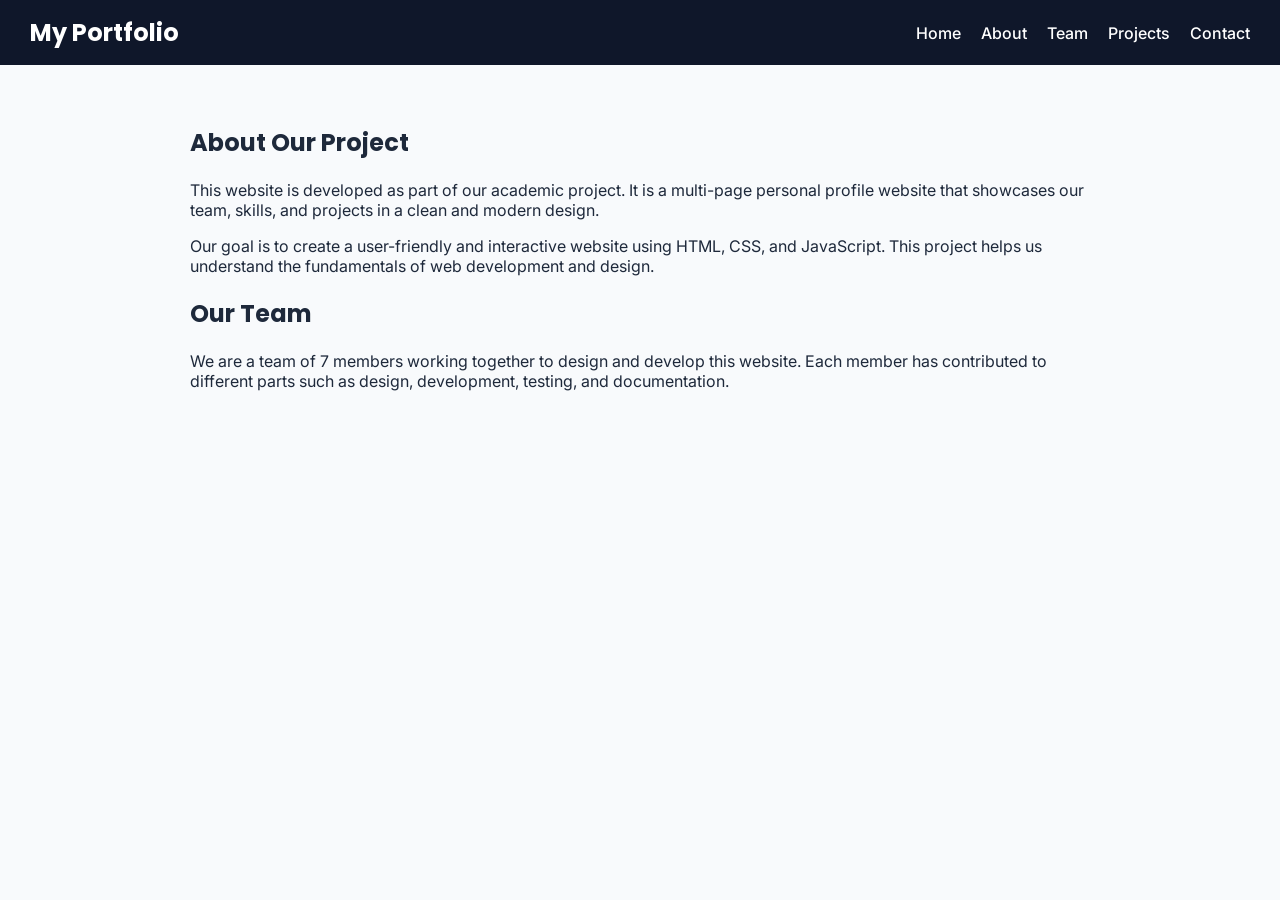
==== about.html @ 9d6f5ec6 "Add files via upload" ====
<!DOCTYPE html>
<html>
<head>
    <title>About Us</title>
    <link rel="stylesheet" href="style.css">
</head>

<body>

<nav>
    <h2>My Portfolio</h2>
    <ul>
        <li><a href="index.html">Home</a></li>
        <li><a href="about.html">About</a></li>
        <li><a href="team.html">Team</a></li>
        <li><a href="projects.html">Projects</a></li>
        <li><a href="contact.html">Contact</a></li>
    </ul>
</nav>

<section style="padding: 40px; max-width: 900px; margin: auto;">

    <h1>About Our Project</h1>

    <p>
        This website is developed as part of our academic project. 
        It is a multi-page personal profile website that showcases 
        our team, skills, and projects in a clean and modern design.
    </p>

    <p>
        Our goal is to create a user-friendly and interactive website 
        using HTML, CSS, and JavaScript. This project helps us 
        understand the fundamentals of web development and design.
    </p>

    <h2>Our Team</h2>

    <p>
        We are a team of 7 members working together to design and 
        develop this website. Each member has contributed to different 
        parts such as design, development, testing, and documentation.
    </p>

</section>

</body>
</html>
---- style.css ----
/* Import Fonts */
@import url('https://fonts.googleapis.com/css2?family=Inter:wght@300;400;600&family=Poppins:wght@400;600&display=swap');

/* Reset + Base */
body {
    margin: 0;
    font-family: 'Inter', sans-serif;
    background: #F8FAFC;
    color: #1E293B;
}

/* Headings */
h1, h2, h3 {
    font-family: 'Poppins', sans-serif;
}

/* Navbar */
nav {
    display: flex;
    justify-content: space-between;
    align-items: center;
    background: #0F172A;
    color: white;
    padding: 15px 30px;
}

nav h2 {
    margin: 0;
}

nav ul {
    display: flex;
    list-style: none;
    margin: 0;
}

nav ul li {
    margin-left: 20px;
}

nav a {
    color: white;
    text-decoration: none;
    font-weight: 500;
}

nav a:hover {
    color: #06B6D4;
}

/* Hero Section */
.hero {
    text-align: center;
    padding: 100px 20px;
    background: linear-gradient(to right, #2563EB, #06B6D4);
    color: white;
}

.hero h1 {
    font-size: 42px;
}

.hero p {
    font-size: 18px;
}

/* Team / Project Container */
.team-container {
    display: flex;
    flex-wrap: wrap;
    justify-content: center;
}

/* Cards */
.card {
    background: #FFFFFF;
    margin: 20px;
    padding: 20px;
    text-align: center;
    border-radius: 15px;
    width: 220px;
    box-shadow: 0 8px 20px rgba(0,0,0,0.08);
    transition: 0.3s;
}

.card:hover {
    transform: translateY(-8px);
    box-shadow: 0 15px 30px rgba(0,0,0,0.15);
}

.card img {
    border-radius: 50%;
}

/* Buttons */
button {
    background: #2563EB;
    color: white;
    border: none;
    padding: 12px 20px;
    border-radius: 30px;
    font-size: 16px;
    cursor: pointer;
}

button:hover {
    background: #1D4ED8;
    transform: scale(1.05);
}

/* Inputs */
input, textarea {
    width: 260px;
    padding: 10px;
    border-radius: 10px;
    border: 1px solid #ccc;
    font-family: 'Inter', sans-serif;
}

input:focus, textarea:focus {
    outline: none;
    border-color: #2563EB;
}

/* Smooth transitions */
* {
    transition: all 0.3s ease;
}

/* Section spacing */
section {
    margin-top: 20px;
}
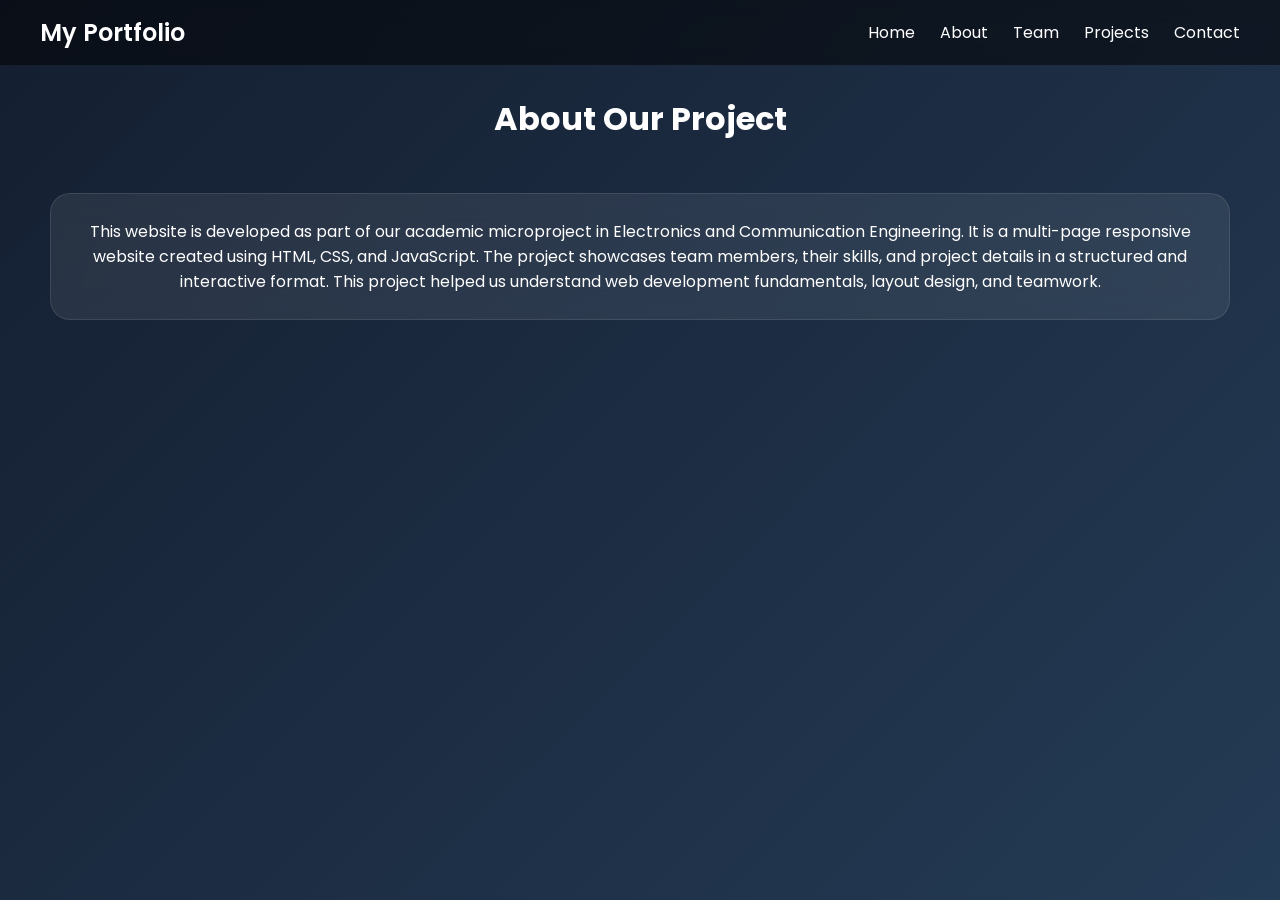
==== commit 2869dcc0: "Add files via upload" ====
--- a/about.html
+++ b/about.html
@@ -1,48 +1,36 @@
 <!DOCTYPE html>
 <html>
 <head>
-    <title>About Us</title>
-    <link rel="stylesheet" href="style.css">
+<title>About</title>
+<link rel="stylesheet" href="style.css">
 </head>
 
 <body>
 
 <nav>
-    <h2>My Portfolio</h2>
-    <ul>
-        <li><a href="index.html">Home</a></li>
-        <li><a href="about.html">About</a></li>
-        <li><a href="team.html">Team</a></li>
-        <li><a href="projects.html">Projects</a></li>
-        <li><a href="contact.html">Contact</a></li>
-    </ul>
+<h2>My Portfolio</h2>
+<ul>
+<li><a href="index.html">Home</a></li>
+<li><a href="about.html">About</a></li>
+<li><a href="team.html">Team</a></li>
+<li><a href="projects.html">Projects</a></li>
+<li><a href="contact.html">Contact</a></li>
+</ul>
 </nav>
 
-<section style="padding: 40px; max-width: 900px; margin: auto;">
+<h1 style="text-align:center;">About Our Project</h1>
 
-    <h1>About Our Project</h1>
+<div class="grid">
+<div class="card">
+<p>
+This website is developed as part of our academic microproject in Electronics and Communication Engineering. 
+It is a multi-page responsive website created using HTML, CSS, and JavaScript. 
+The project showcases team members, their skills, and project details in a structured and interactive format.
 
-    <p>
-        This website is developed as part of our academic project. 
-        It is a multi-page personal profile website that showcases 
-        our team, skills, and projects in a clean and modern design.
-    </p>
-
-    <p>
-        Our goal is to create a user-friendly and interactive website 
-        using HTML, CSS, and JavaScript. This project helps us 
-        understand the fundamentals of web development and design.
-    </p>
-
-    <h2>Our Team</h2>
-
-    <p>
-        We are a team of 7 members working together to design and 
-        develop this website. Each member has contributed to different 
-        parts such as design, development, testing, and documentation.
-    </p>
-
-</section>
+This project helped us understand web development fundamentals, layout design, and teamwork.
+</p>
+</div>
+</div>
 
 </body>
 </html>
--- a/style.css
+++ b/style.css
@@ -1,133 +1,173 @@
-/* Import Fonts */
-@import url('https://fonts.googleapis.com/css2?family=Inter:wght@300;400;600&family=Poppins:wght@400;600&display=swap');
+@import url('https://fonts.googleapis.com/css2?family=Poppins:wght@300;400;600&display=swap');
 
-/* Reset + Base */
-body {
+* {
     margin: 0;
-    font-family: 'Inter', sans-serif;
-    background: #F8FAFC;
-    color: #1E293B;
+    padding: 0;
+    box-sizing: border-box;
 }
 
-/* Headings */
-h1, h2, h3 {
+body {
     font-family: 'Poppins', sans-serif;
+    background: linear-gradient(135deg, #141e30, #243b55);
+    color: white;
+    min-height: 100vh;
 }
 
-/* Navbar */
+/* NAVBAR */
 nav {
     display: flex;
     justify-content: space-between;
     align-items: center;
-    background: #0F172A;
-    color: white;
-    padding: 15px 30px;
+    padding: 15px 40px;
+    backdrop-filter: blur(10px);
+    background: rgba(0,0,0,0.5);
+    position: sticky;
+    top: 0;
 }
 
 nav h2 {
-    margin: 0;
+    font-weight: 600;
 }
 
 nav ul {
     display: flex;
     list-style: none;
-    margin: 0;
 }
 
 nav ul li {
-    margin-left: 20px;
+    margin-left: 25px;
 }
 
 nav a {
     color: white;
     text-decoration: none;
-    font-weight: 500;
+    position: relative;
 }
 
-nav a:hover {
-    color: #06B6D4;
+/* underline animation */
+nav a::after {
+    content: "";
+    width: 0%;
+    height: 2px;
+    background: #00c6ff;
+    position: absolute;
+    left: 0;
+    bottom: -5px;
+    transition: 0.3s;
 }
 
-/* Hero Section */
+nav a:hover::after {
+    width: 100%;
+}
+
+/* HERO */
 .hero {
     text-align: center;
-    padding: 100px 20px;
-    background: linear-gradient(to right, #2563EB, #06B6D4);
-    color: white;
+    padding: 120px 20px;
+    animation: fadeIn 1.5s ease-in;
 }
 
 .hero h1 {
     font-size: 42px;
+    margin-bottom: 20px;
 }
 
 .hero p {
     font-size: 18px;
+    opacity: 0.8;
 }
 
-/* Team / Project Container */
-.team-container {
-    display: flex;
-    flex-wrap: wrap;
-    justify-content: center;
-}
-
-/* Cards */
-.card {
-    background: #FFFFFF;
-    margin: 20px;
-    padding: 20px;
-    text-align: center;
-    border-radius: 15px;
-    width: 220px;
-    box-shadow: 0 8px 20px rgba(0,0,0,0.08);
+/* BUTTON */
+button {
+    margin-top: 25px;
+    padding: 12px 25px;
+    border: none;
+    border-radius: 30px;
+    background: linear-gradient(to right, #00c6ff, #0072ff);
+    color: white;
+    cursor: pointer;
     transition: 0.3s;
 }
 
-.card:hover {
-    transform: translateY(-8px);
-    box-shadow: 0 15px 30px rgba(0,0,0,0.15);
+button:hover {
+    transform: scale(1.1);
 }
 
-.card img {
-    border-radius: 50%;
+/* GRID */
+.grid {
+    display: grid;
+    grid-template-columns: repeat(auto-fit, minmax(250px, 1fr));
+    gap: 30px;
+    padding: 50px;
 }
 
-/* Buttons */
-button {
-    background: #2563EB;
-    color: white;
-    border: none;
-    padding: 12px 20px;
-    border-radius: 30px;
-    font-size: 16px;
-    cursor: pointer;
+/* GLASS CARD */
+.card {
+    backdrop-filter: blur(15px);
+    background: rgba(255,255,255,0.08);
+    border-radius: 20px;
+    padding: 25px;
+    text-align: center;
+    transition: 0.3s;
+    border: 1px solid rgba(255,255,255,0.1);
 }
 
-button:hover {
-    background: #1D4ED8;
-    transform: scale(1.05);
+.card:hover {
+    transform: translateY(-10px) scale(1.02);
 }
 
-/* Inputs */
-input, textarea {
-    width: 260px;
-    padding: 10px;
-    border-radius: 10px;
-    border: 1px solid #ccc;
-    font-family: 'Inter', sans-serif;
+/* FLIP CARD */
+.flip-card {
+    perspective: 1000px;
 }
 
-input:focus, textarea:focus {
-    outline: none;
-    border-color: #2563EB;
+.flip-inner {
+    position: relative;
+    width: 100%;
+    height: 220px;
+    transition: transform 0.6s;
+    transform-style: preserve-3d;
 }
 
-/* Smooth transitions */
-* {
-    transition: all 0.3s ease;
+.flip-card:hover .flip-inner {
+    transform: rotateY(180deg);
 }
 
-/* Section spacing */
-section {
-    margin-top: 20px;
+.flip-front, .flip-back {
+    position: absolute;
+    width: 100%;
+    height: 100%;
+    border-radius: 20px;
+    display: flex;
+    justify-content: center;
+    align-items: center;
+    flex-direction: column;
+    backface-visibility: hidden;
+    backdrop-filter: blur(10px);
+}
+
+.flip-front {
+    background: rgba(255,255,255,0.08);
+}
+
+.flip-back {
+    transform: rotateY(180deg);
+    background: linear-gradient(to right, #00c6ff, #0072ff);
+}
+
+/* TEXT */
+h1 {
+    margin-top: 30px;
+}
+
+/* ANIMATION */
+@keyframes fadeIn {
+    from {
+        opacity: 0;
+        transform: translateY(20px);
+    }
+    to {
+        opacity: 1;
+        transform: translateY(0);
+    }
 }
